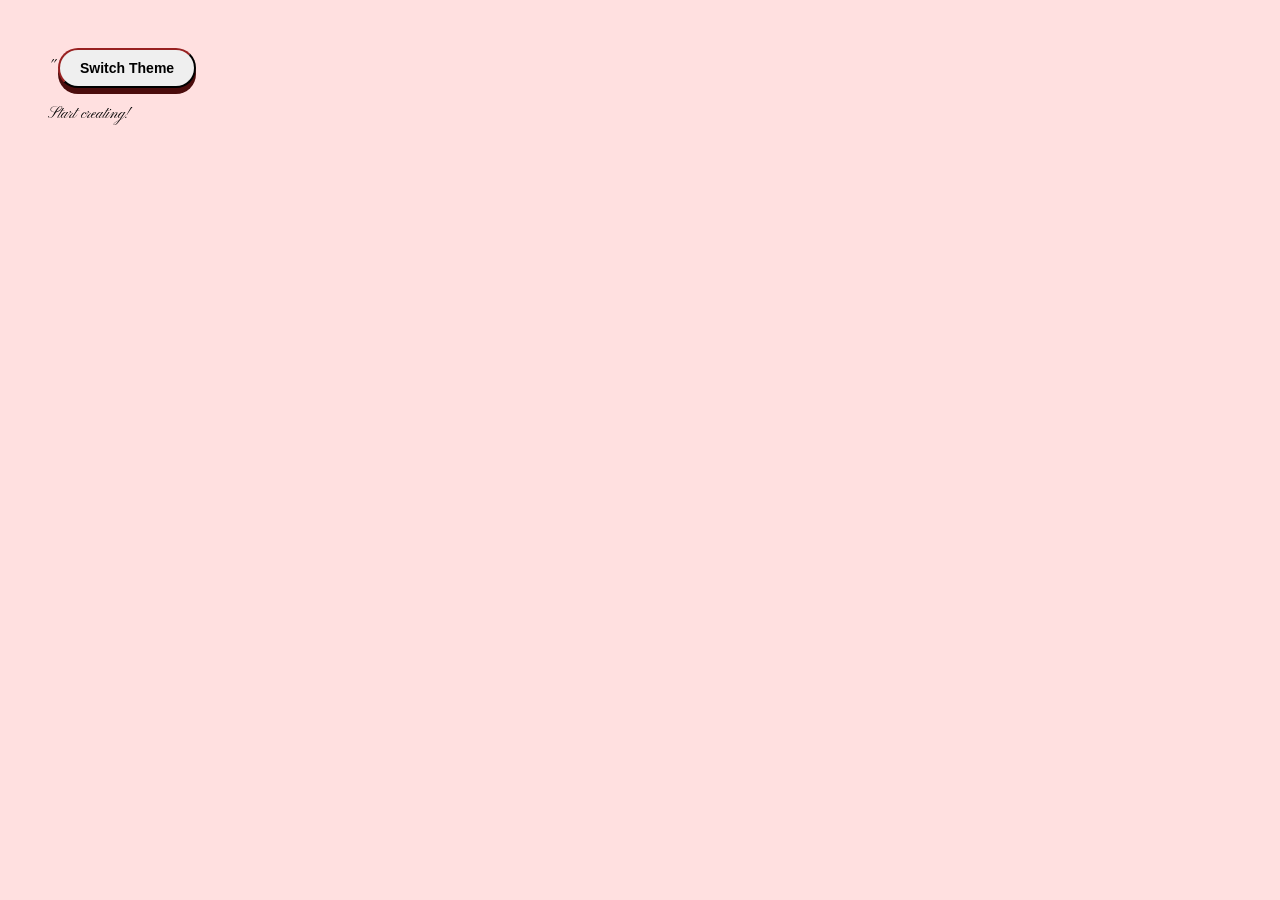
==== nextpage.html @ ef35977d "home page complete!" ====
<!DOCTYPE html>
<html>
    <head>
        <meta charset="UTF-8">
        <meta name="viewport" content="width=device-width, initial-scale=1.0">

        <link rel="preconnect" href="https://fonts.googleapis.com">
        <link rel="preconnect" href="https://fonts.gstatic.com" crossorigin>
        <link href="https://fonts.googleapis.com/css2?family=Pinyon+Script&display=swap" rel="stylesheet">"
        
        <link rel="stylesheet" href="style.css" >
        <title>next page!</title>
    </head>
    <body>
       <button id="theme-toggle">Switch Theme</button>
       <p class="title">Start creating!</p>
       <script src="script.js"></script>
    </body>
</html>
---- style.css ----
/*1. Default light mode colors*/
:root {
    --bg-color: rgb(255, 224, 224);
    --bungee-color:  rgb(72, 24, 24);
    --playfair-color:  rgb(251, 190, 190);
    --roboto-color: rgb(94, 44, 44);
}

/*2. Dark mode color (activated by javascript) */
[data-theme="dark"] {
    --bg-color: rgb(72, 24, 24);
    --bungee-color:  rgb(255, 224, 224);
    --playfair-color: rgb(94, 44, 44);
    --roboto-color:  rgb(251, 190, 190);
}

body {
    background-color: var(--bg-color);
    transition: background-color 0.4s ease, color 0.4s ease;
    padding: 40px;
    font-family: 'Pinyon Script';
}

.p {
    color: var(--bungee-color);
    font-size: 4rem;
    width: 1000px !important;
    margin-top: 70px;
    margin-left: 4rem;
    font-family: 'Pinyon Script';
}

.p2 {
    color: var(--roboto-color);
    font-size: 2rem;
    width: 1000px !important;
    margin-top: -60px;
    margin-left: 4rem;
    font-family: 'Pinyon Script';
}

/* Style the button to look modern */
#theme-toggle {
    padding: 10px 20px;
    font-size: 14px;
    cursor: pointer;
    border-radius: 20px;
    border-color: rgb(68, 15, 15);
    font-weight: bold;
    transition: 0.3s;
    box-shadow: 0 6px rgb(75, 12, 12);
}

.cute-btn {
    background-color: rgb(59, 5, 5);
    color: rgb(230, 146, 146);
    font-size: 18px;
    font-weight: bold;
    padding: 15px 35px;
    border-radius: 50px;
    border-color:  rgb(68, 15, 15);
    cursor: pointer;
    transition: all 0.2s ease;
    outline: none;
    display: inline-block;
    margin-top: 20px;
    box-shadow: 0 6px rgb(46, 2, 2);
    margin-left: 60px;
}

/*hover effect (when mouse moves over it)*/
.cute-btn:hover {
    background-color:  rgb(53, 7, 7);
    transform: translateY(-2px);
    box-shadow: 0 8px rgb(45, 5, 5) ;
}
 .cute-btn:active {
    transform: translateY(4px);
    box-shadow: 0 2px rgb(45, 5, 5);
 }
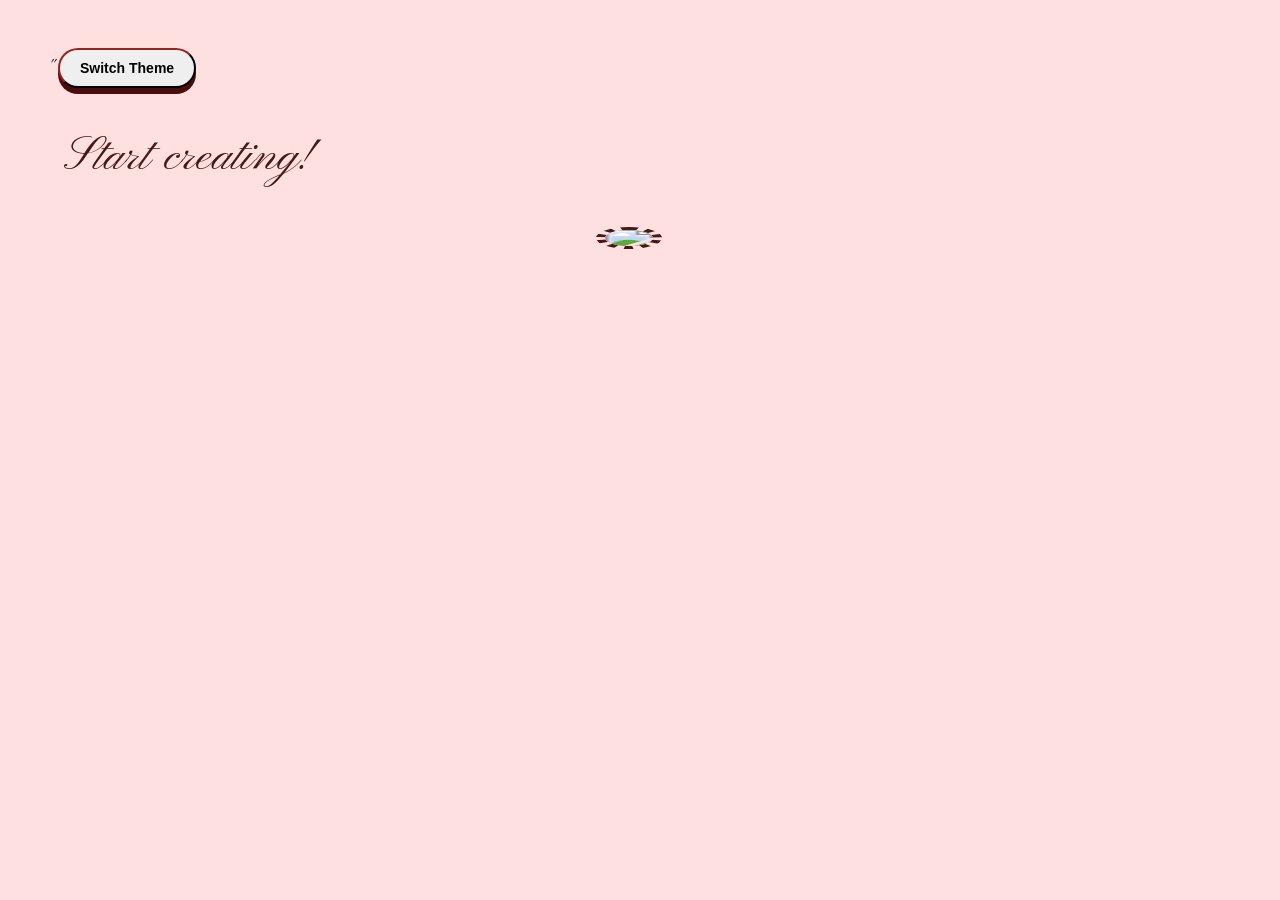
==== commit 6c58174c: "next page complete, needs additions and a bit changes plus decoration" ====
--- a/nextpage.html
+++ b/nextpage.html
@@ -8,12 +8,13 @@
         <link rel="preconnect" href="https://fonts.gstatic.com" crossorigin>
         <link href="https://fonts.googleapis.com/css2?family=Pinyon+Script&display=swap" rel="stylesheet">"
         
-        <link rel="stylesheet" href="style.css" >
+        <link rel="stylesheet" href="style2.css" >
         <title>next page!</title>
     </head>
     <body>
        <button id="theme-toggle">Switch Theme</button>
-       <p class="title">Start creating!</p>
+       <p>Start creating!</p>
+       <img src="https://i.pinimg.com/1200x/78/5c/be/785cbe8c6e97418030f83913a6ead14e.jpg" class="main-page">
        <script src="script.js"></script>
     </body>
 </html>
--- a/style2.css
+++ b/style2.css
@@ -0,0 +1,50 @@
+/*1. Default light mode colors*/
+:root {
+    --bg-color: rgb(255, 224, 224);
+    --bungee-color:  rgb(72, 24, 24);
+    --playfair-color:  rgb(251, 190, 190);
+    --roboto-color: rgb(94, 44, 44);
+}
+
+/*2. Dark mode color (activated by javascript) */
+[data-theme="dark"] {
+    --bg-color: rgb(72, 24, 24);
+    --bungee-color:  rgb(255, 224, 224);
+    --playfair-color: rgb(94, 44, 44);
+    --roboto-color:  rgb(251, 190, 190);
+}
+body {
+    background-color: var(--bg-color);
+    transition: background-color 0.4s ease, color 0.4s ease;
+    padding: 40px;
+    font-family: 'Pinyon Script';
+}
+/* Style the button to look modern */
+#theme-toggle {
+    padding: 10px 20px;
+    font-size: 14px;
+    cursor: pointer;
+    border-radius: 20px;
+    border-color: rgb(68, 15, 15);
+    font-weight: bold;
+    transition: 0.3s;
+    box-shadow: 0 6px rgb(75, 12, 12);
+}
+p {
+    color: var(--bungee-color);
+    font-size: 3rem;
+    width: 1000px !important;
+    margin-top: 40px;
+    margin-left: 1rem;
+    font-family: 'Pinyon Script';
+}   
+.main-page {
+    width: 200px;
+    margin-left: 570px;
+    margin-top: -180px;
+    transform: scaleX(3);
+    border-radius: 30px;
+    border-style: dotted;
+    border-color: var(--bungee-color);
+}
+
